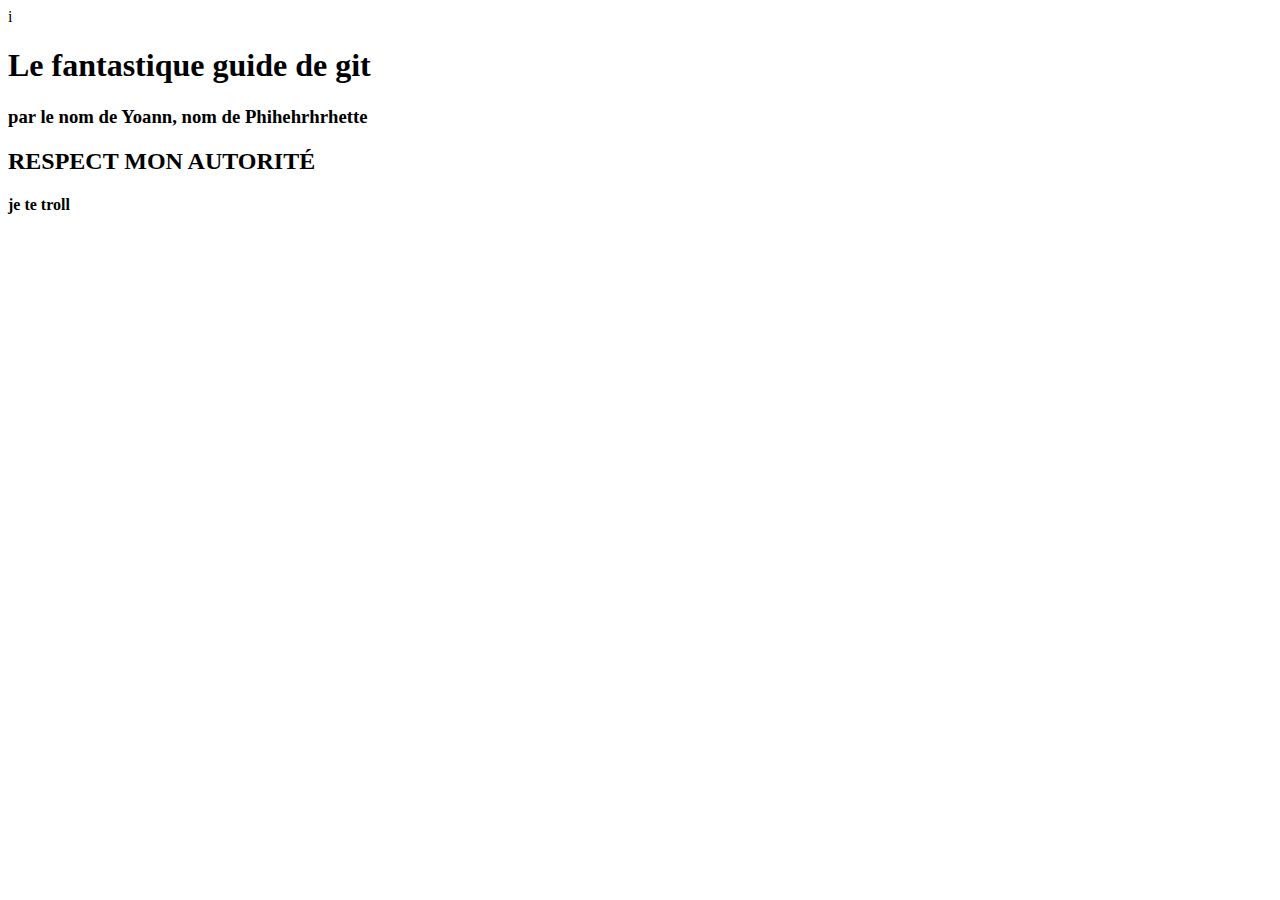
==== index.html @ 9f0e564f "Question 7rouge" ====
<html>
    <head>
        <title>TD 4</title>
        <link rel='stylesheet' href='style.css' type='text/css' >
        <meta charset="utf-8" />
    </head>
    <body>
	i	
		<h1>Le fantastique guide de git</h1>
		<h3>par le nom de Yoann, nom de Phihehrhrhette</h3>
		<h2>RESPECT MON AUTORITÉ</h2>
		<h4> je te troll</h4>
     
    </body>
</html>
---- style.css ----

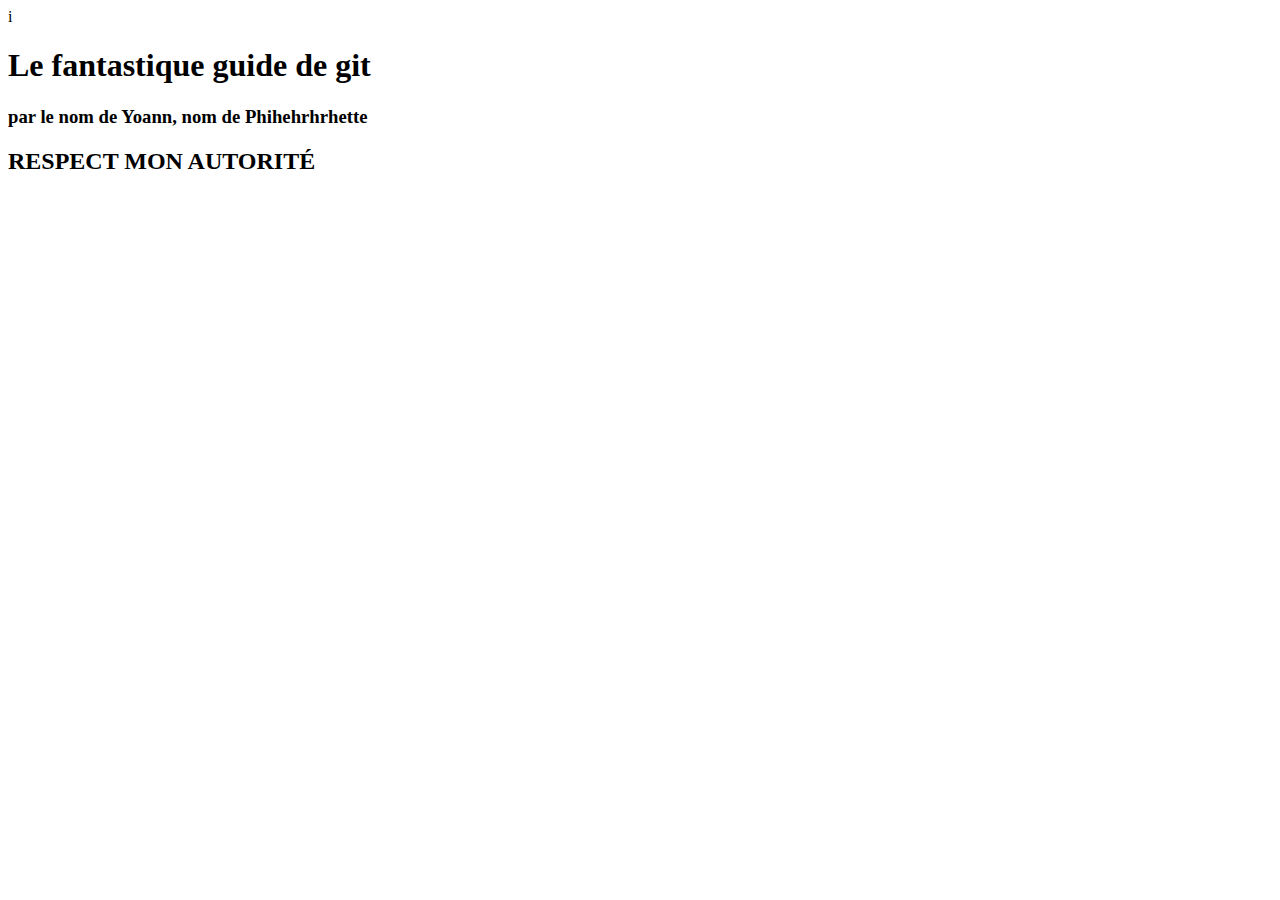
==== commit a5d0ea04: "Bouffon de Pierre" ====
--- a/index.html
+++ b/index.html
@@ -9,7 +9,6 @@
 		<h1>Le fantastique guide de git</h1>
 		<h3>par le nom de Yoann, nom de Phihehrhrhette</h3>
 		<h2>RESPECT MON AUTORITÉ</h2>
-		<h4> je te troll</h4>
      
     </body>
 </html>
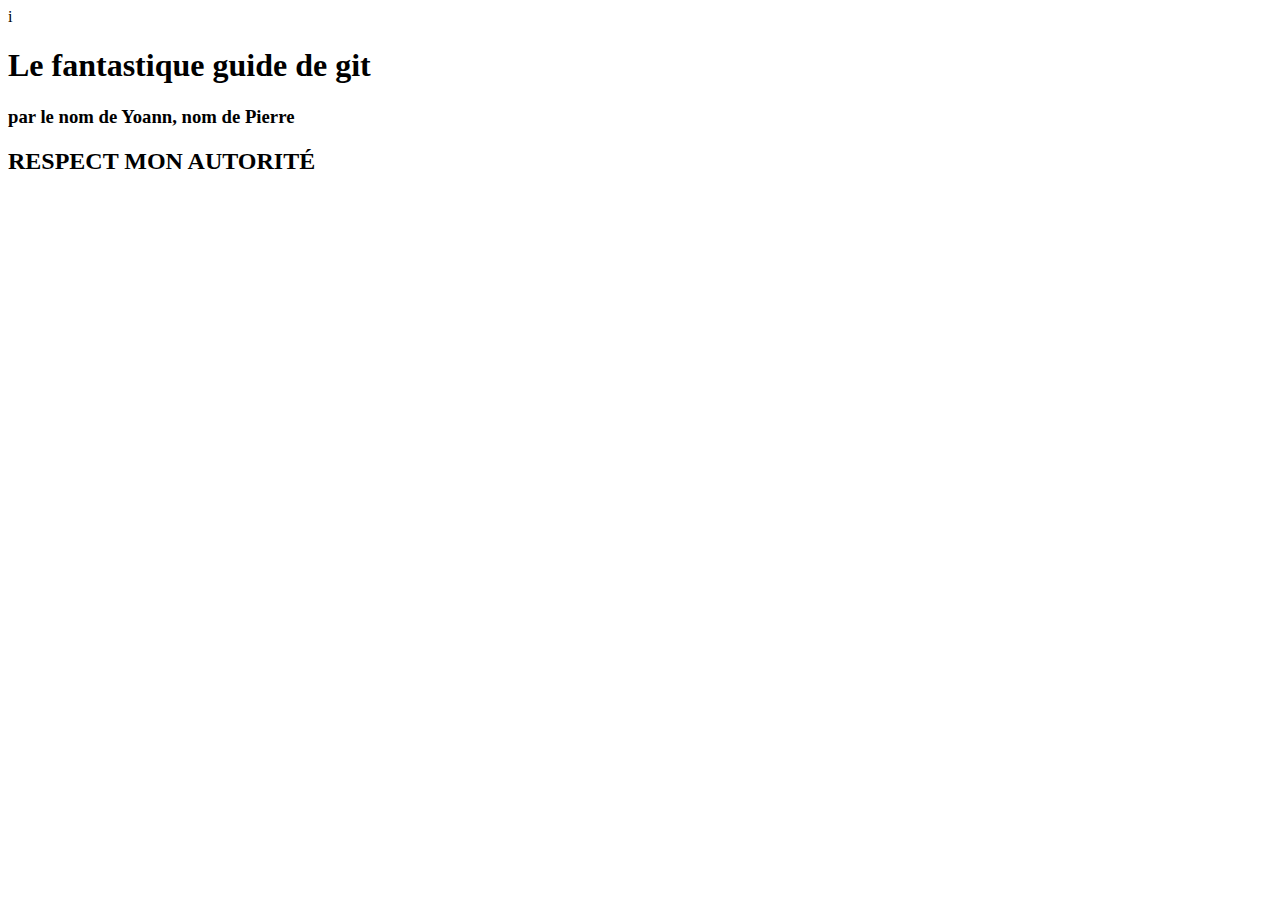
==== commit 4b6bd058: "La paix" ====
--- a/index.html
+++ b/index.html
@@ -7,7 +7,7 @@
     <body>
 	i	
 		<h1>Le fantastique guide de git</h1>
-		<h3>par le nom de Yoann, nom de Phihehrhrhette</h3>
+		<h3>par le nom de Yoann, nom de Pierre</h3>
 		<h2>RESPECT MON AUTORITÉ</h2>
      
     </body>
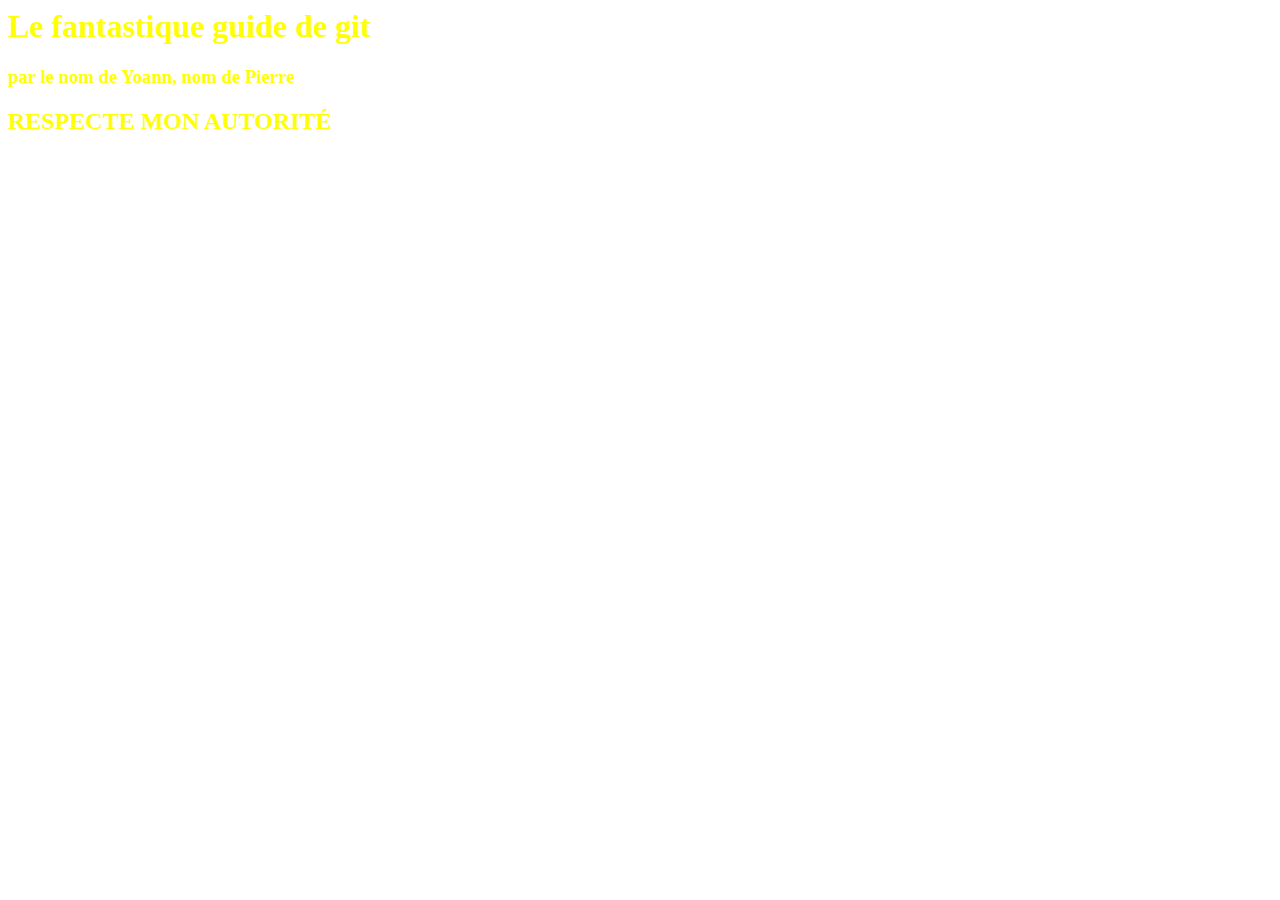
==== commit 1c3e5a5b: "Je fais le boulot de Pierre" ====
--- a/index.html
+++ b/index.html
@@ -4,11 +4,10 @@
         <link rel='stylesheet' href='style.css' type='text/css' >
         <meta charset="utf-8" />
     </head>
-    <body>
-	i	
+    <body>	
 		<h1>Le fantastique guide de git</h1>
 		<h3>par le nom de Yoann, nom de Pierre</h3>
-		<h2>RESPECT MON AUTORITÉ</h2>
+		<h2>RESPECTE MON AUTORITÉ</h2>
      
     </body>
 </html>
--- a/style.css
+++ b/style.css
@@ -1 +1,3 @@
-
+body {
+	color:yellow;
+}
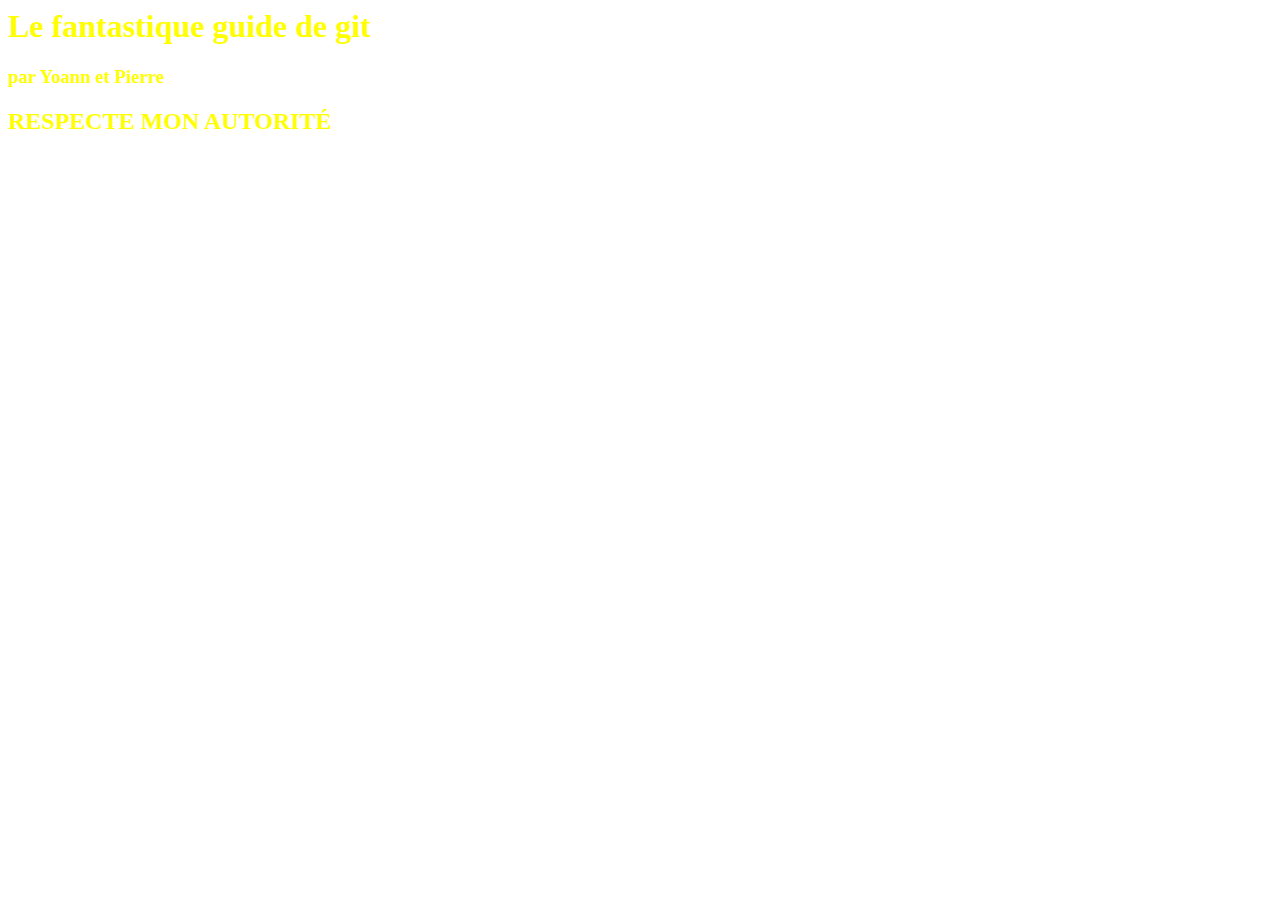
==== commit 3afc71e0: "Correction index.html" ====
--- a/index.html
+++ b/index.html
@@ -6,7 +6,7 @@
     </head>
     <body>	
 		<h1>Le fantastique guide de git</h1>
-		<h3>par le nom de Yoann, nom de Pierre</h3>
+		<h3>par Yoann et Pierre</h3>
 		<h2>RESPECTE MON AUTORITÉ</h2>
      
     </body>
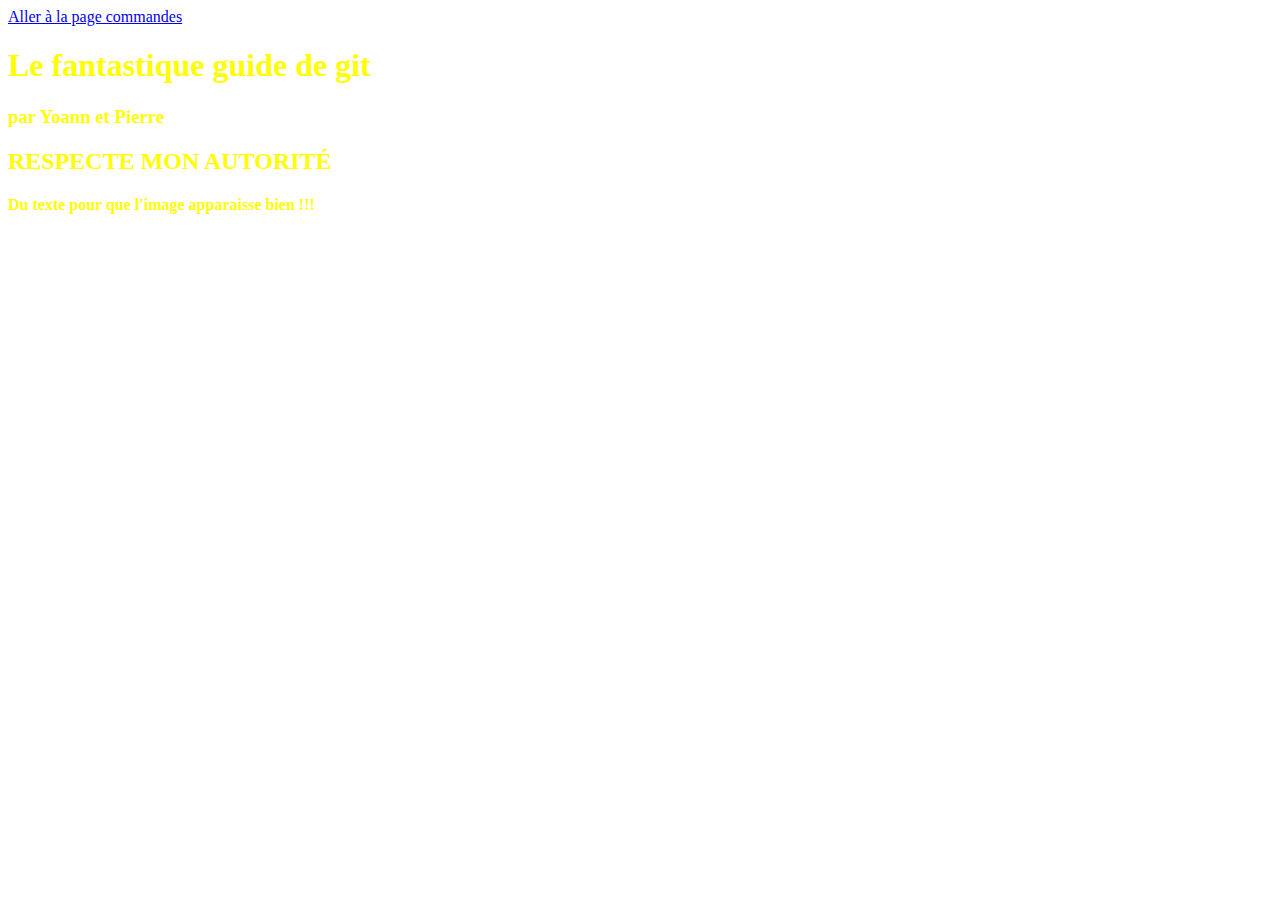
==== commit 6c431a0f: "Question 11bleue" ====
--- a/index.html
+++ b/index.html
@@ -4,10 +4,14 @@
         <link rel='stylesheet' href='style.css' type='text/css' >
         <meta charset="utf-8" />
     </head>
-    <body>	
+    <body>
+		<a href="commandes.html">Aller à la page commandes</a>
+		
 		<h1>Le fantastique guide de git</h1>
 		<h3>par Yoann et Pierre</h3>
 		<h2>RESPECTE MON AUTORITÉ</h2>
+		
+		<h4>Du texte pour que l'image apparaisse bien !!!</h4>
      
     </body>
 </html>
--- a/style.css
+++ b/style.css
@@ -1,3 +1,4 @@
 body {
 	color:yellow;
+	width:63%;
 }
